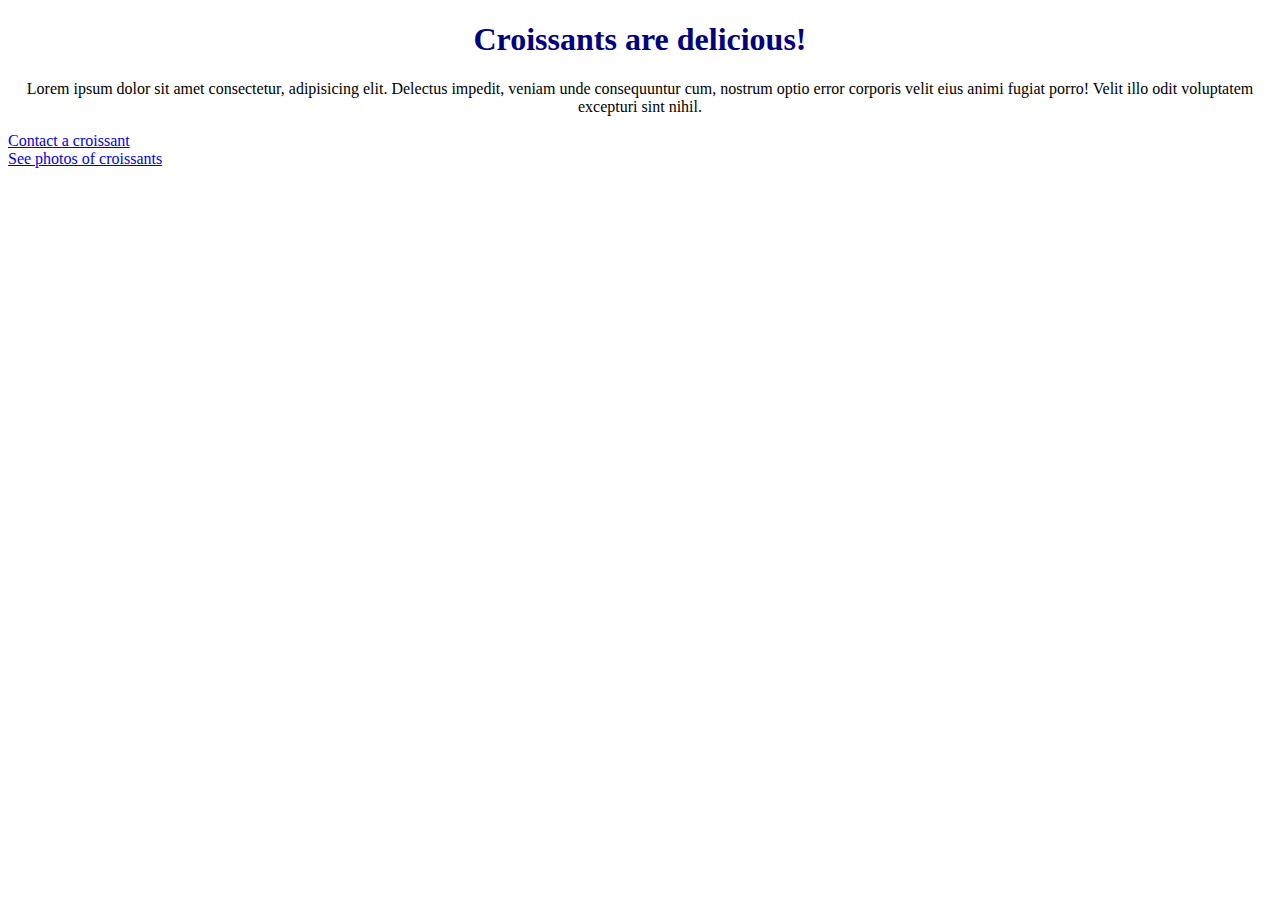
==== index.html @ 9ce56b71 "Created initial page structures" ====
<!DOCTYPE html>
<html lang="en">
  <head>
    <meta charset="UTF-8" />
    <meta http-equiv="X-UA-Compatible" content="IE=edge" />
    <meta name="viewport" content="width=device-width, initial-scale=1.0" />
    <link rel="stylesheet" href="/src/styles.css" />
    <title>Homepage</title>
  </head>
  <body>
    <h1>Croissants are delicious!</h1>
    <p>
      Lorem ipsum dolor sit amet consectetur, adipisicing elit. Delectus
      impedit, veniam unde consequuntur cum, nostrum optio error corporis velit
      eius animi fugiat porro! Velit illo odit voluptatem excepturi sint nihil.
    </p>
    <a href="/contact.html">Contact a croissant</a><br /><a href="/photo.html"
      >See photos of croissants</a
    >
  </body>
</html>
---- src/styles.css ----
h1 {
  text-align: center;
  color: navy;
}
p {
  text-align: center;
}
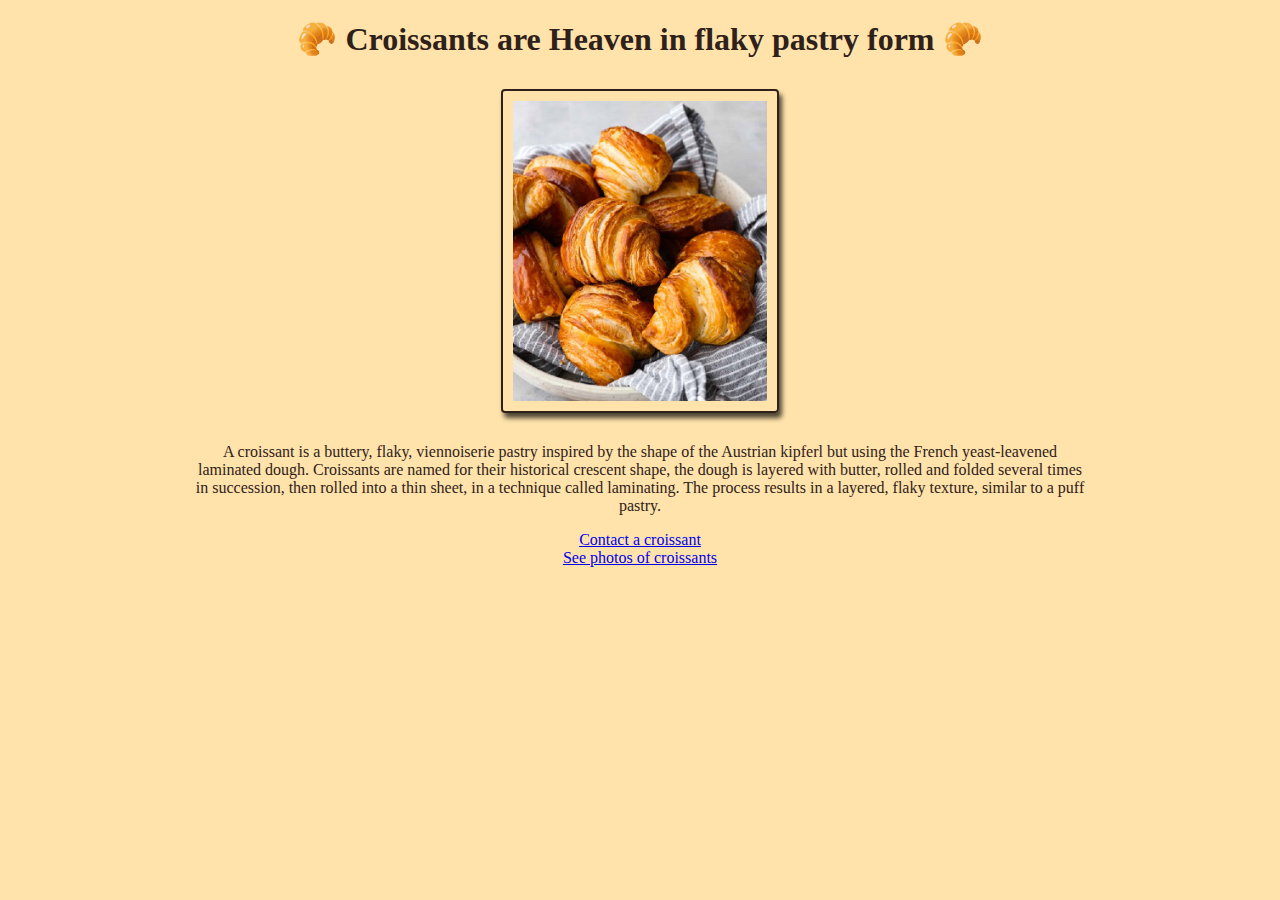
==== commit 97cb0cfa: "Added text, images, bootstrap and CSS" ====
--- a/index.html
+++ b/index.html
@@ -4,16 +4,33 @@
     <meta charset="UTF-8" />
     <meta http-equiv="X-UA-Compatible" content="IE=edge" />
     <meta name="viewport" content="width=device-width, initial-scale=1.0" />
+    <link
+      href="https://cdn.jsdelivr.net/npm/bootstrap@5.3.0-alpha3/dist/css/bootstrap.min.css"
+      rel="stylesheet"
+      integrity="sha384-KK94CHFLLe+nY2dmCWGMq91rCGa5gtU4mk92HdvYe+M/SXH301p5ILy+dN9+nJOZ"
+      crossorigin="anonymous"
+    />
     <link rel="stylesheet" href="/src/styles.css" />
-    <title>Homepage</title>
+    <title>Croissants</title>
   </head>
   <body>
-    <h1>Croissants are delicious!</h1>
-    <p>
-      Lorem ipsum dolor sit amet consectetur, adipisicing elit. Delectus
-      impedit, veniam unde consequuntur cum, nostrum optio error corporis velit
-      eius animi fugiat porro! Velit illo odit voluptatem excepturi sint nihil.
-    </p>
+    <h1>🥐 Croissants are Heaven in flaky pastry form 🥐</h1>
+    <img
+      src="/photos/crossaints.jpg"
+      alt="Croissants in basket"
+      class="croissant-basket rounded img-fluid"
+    />
+    <div class="summary">
+      <p>
+        A croissant is a buttery, flaky, viennoiserie pastry inspired by the
+        shape of the Austrian kipferl but using the French yeast-leavened
+        laminated dough. Croissants are named for their historical crescent
+        shape, the dough is layered with butter, rolled and folded several times
+        in succession, then rolled into a thin sheet, in a technique called
+        laminating. The process results in a layered, flaky texture, similar to
+        a puff pastry.
+      </p>
+    </div>
     <a href="/contact.html">Contact a croissant</a><br /><a href="/photo.html"
       >See photos of croissants</a
     >
--- a/src/styles.css
+++ b/src/styles.css
@@ -1,7 +1,37 @@
+:root {
+  --primary-color: #2e2119;
+  --box-shadow: 3px 5px 5px rgba(0, 0, 0, 0.7);
+  --border: 2px solid var(--primary-color);
+}
+
+body {
+  background: #ffe3ab;
+  max-width: 900px;
+  text-align: center;
+  display: block;
+  margin: 0 auto;
+  color: var(--primary-color);
+}
+
 h1 {
-  text-align: center;
-  color: navy;
+  margin-top: 20px;
 }
-p {
+h2,
+h3 {
+  opacity: 0.8;
+}
+img {
+  max-width: 300px;
+  max-height: 300px;
+  border-radius: 4px;
+  border: var(--border);
+  box-shadow: var(--box-shadow);
+  padding: 10px;
+  margin: 10px;
+}
+.summary {
   text-align: center;
 }
+.container {
+  max-width: 700px;
+}
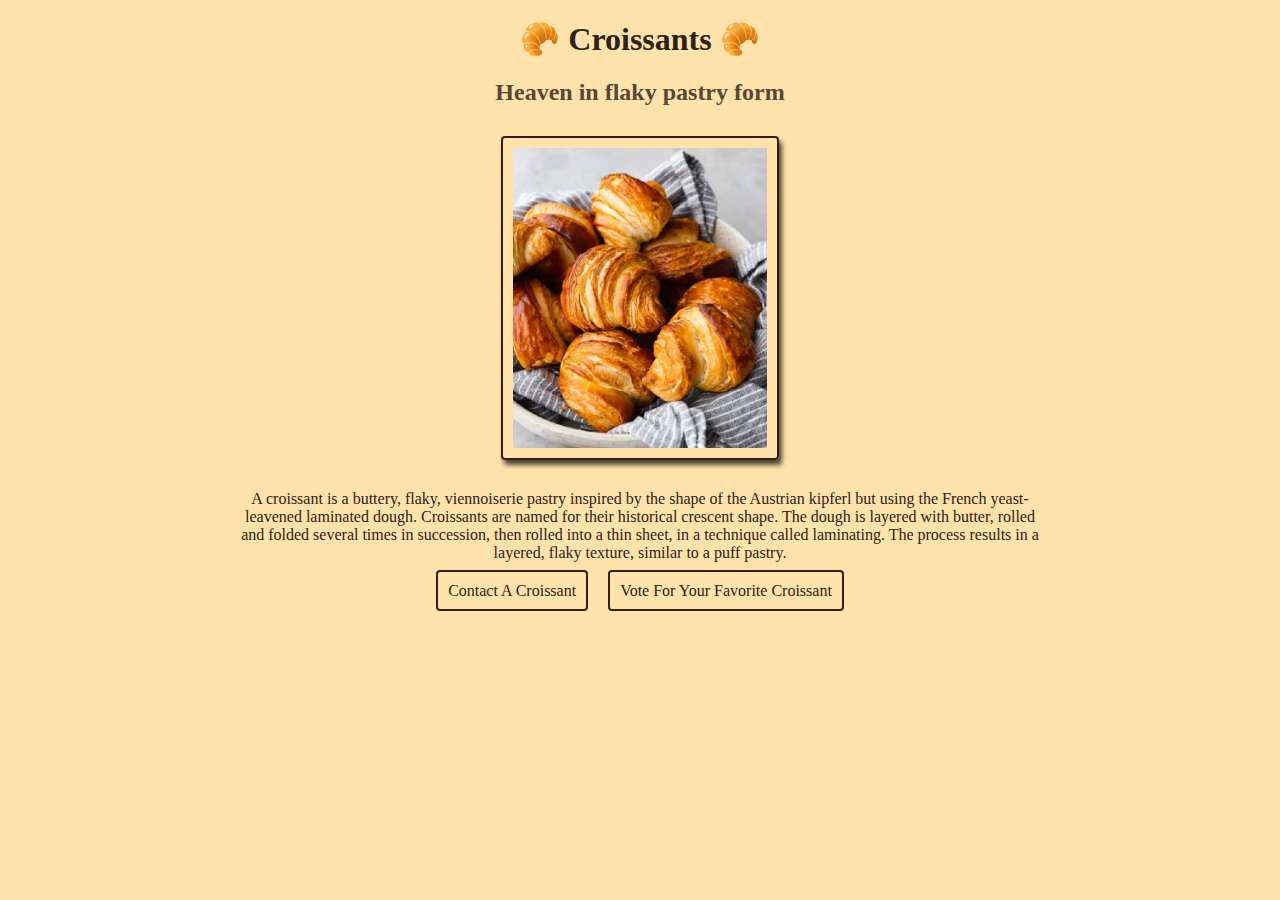
==== commit eef3af81: "Edited links and added JS" ====
--- a/index.html
+++ b/index.html
@@ -14,7 +14,8 @@
     <title>Croissants</title>
   </head>
   <body>
-    <h1>🥐 Croissants are Heaven in flaky pastry form 🥐</h1>
+    <h1>🥐 Croissants 🥐</h1>
+    <h2>Heaven in flaky pastry form</h2>
     <img
       src="/photos/crossaints.jpg"
       alt="Croissants in basket"
@@ -25,14 +26,18 @@
         A croissant is a buttery, flaky, viennoiserie pastry inspired by the
         shape of the Austrian kipferl but using the French yeast-leavened
         laminated dough. Croissants are named for their historical crescent
-        shape, the dough is layered with butter, rolled and folded several times
+        shape. The dough is layered with butter, rolled and folded several times
         in succession, then rolled into a thin sheet, in a technique called
         laminating. The process results in a layered, flaky texture, similar to
         a puff pastry.
       </p>
     </div>
-    <a href="/contact.html">Contact a croissant</a><br /><a href="/photo.html"
-      >See photos of croissants</a
-    >
+    <div class="links">
+      <a href="/contact.html" class="contact-link">Contact a croissant</a
+      ><a href="/photo.html" class="photo-link"
+        >Vote for your favorite croissant</a
+      >
+    </div>
+    <script src="/src/index.js"></script>
   </body>
 </html>
--- a/src/styles.css
+++ b/src/styles.css
@@ -6,7 +6,7 @@
 
 body {
   background: #ffe3ab;
-  max-width: 900px;
+  max-width: 800px;
   text-align: center;
   display: block;
   margin: 0 auto;
@@ -29,9 +29,37 @@
   padding: 10px;
   margin: 10px;
 }
+.photo-link,
+.contact-link,
+.home-link {
+  color: var(--primary-color);
+  border: var(--border);
+  border-radius: 4px;
+  padding: 10px;
+  text-decoration: none;
+  display: inline;
+  margin: 10px;
+  text-transform: capitalize;
+}
+a:hover {
+  text-decoration: underline;
+}
+.croissant-email {
+  color: #2e2119;
+  font-weight: bold;
+}
 .summary {
   text-align: center;
 }
 .container {
   max-width: 700px;
 }
+.croissant-grid {
+  margin-bottom: 20px;
+}
+.links {
+  margin: 20px;
+}
+.vote-image:hover {
+  cursor: pointer;
+}
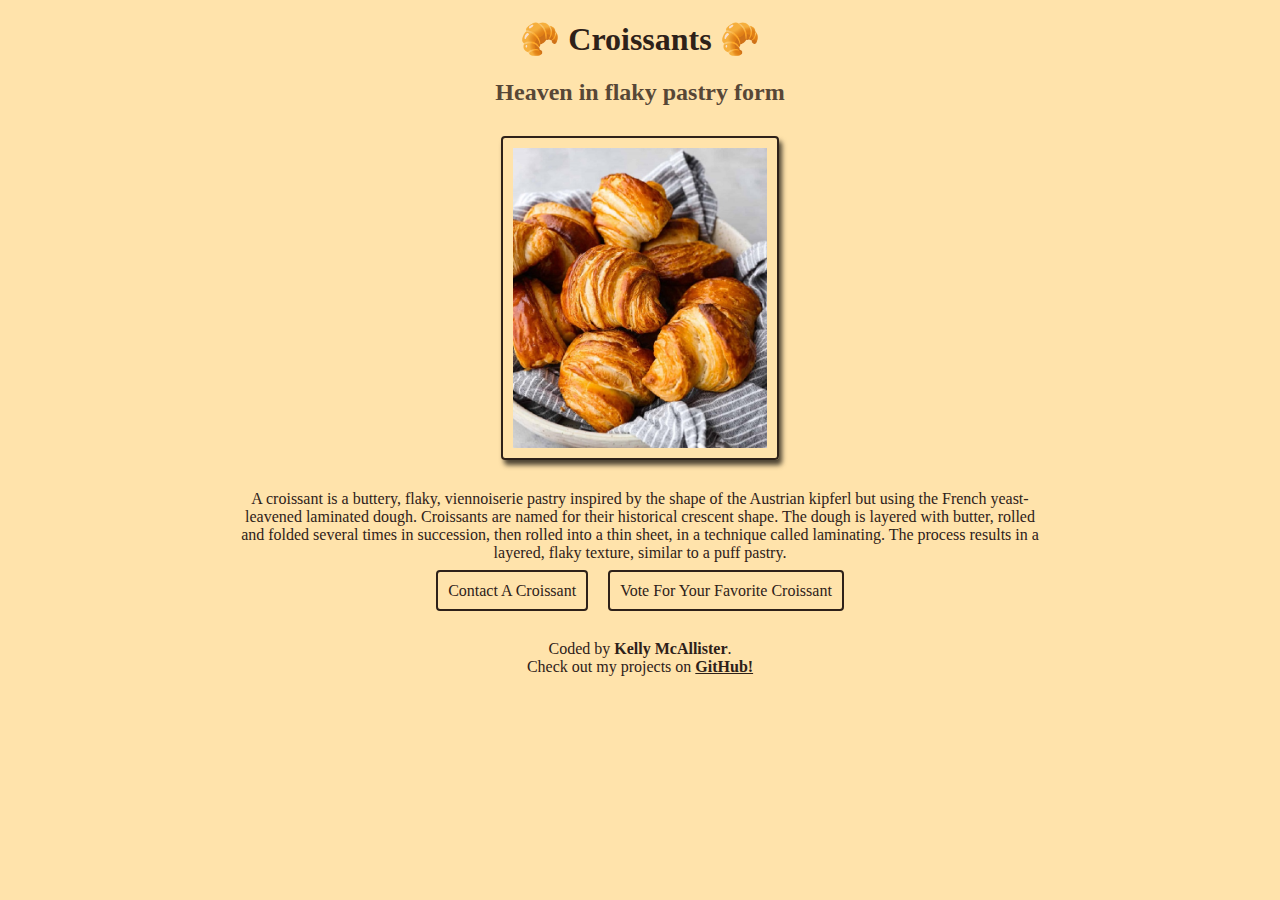
==== commit 19043bcb: "Added footer Github link and made page more responsive" ====
--- a/index.html
+++ b/index.html
@@ -32,12 +32,20 @@
         a puff pastry.
       </p>
     </div>
-    <div class="links">
+    <div class="links d-flex justify-content-center">
       <a href="/contact.html" class="contact-link">Contact a croissant</a
       ><a href="/photo.html" class="photo-link"
         >Vote for your favorite croissant</a
       >
     </div>
+    <footer>
+      Coded by <strong>Kelly McAllister</strong>.
+      <br />
+      Check out my projects on
+      <a href="https://github.com/kellmcallister" class="github-link"
+        >GitHub!</a
+      >
+    </footer>
     <script src="/src/index.js"></script>
   </body>
 </html>
--- a/src/styles.css
+++ b/src/styles.css
@@ -17,7 +17,7 @@
   margin-top: 20px;
 }
 h2,
-h3 {
+h4 {
   opacity: 0.8;
 }
 img {
@@ -28,6 +28,13 @@
   box-shadow: var(--box-shadow);
   padding: 10px;
   margin: 10px;
+}
+footer {
+  margin: 40px auto;
+}
+.github-link {
+  color: var(--primary-color);
+  font-weight: bold;
 }
 .photo-link,
 .contact-link,
@@ -45,7 +52,7 @@
   text-decoration: underline;
 }
 .croissant-email {
-  color: #2e2119;
+  color: var(--primary-color);
   font-weight: bold;
 }
 .summary {
@@ -58,7 +65,7 @@
   margin-bottom: 20px;
 }
 .links {
-  margin: 20px;
+  margin: 20px auto;
 }
 .vote-image:hover {
   cursor: pointer;
